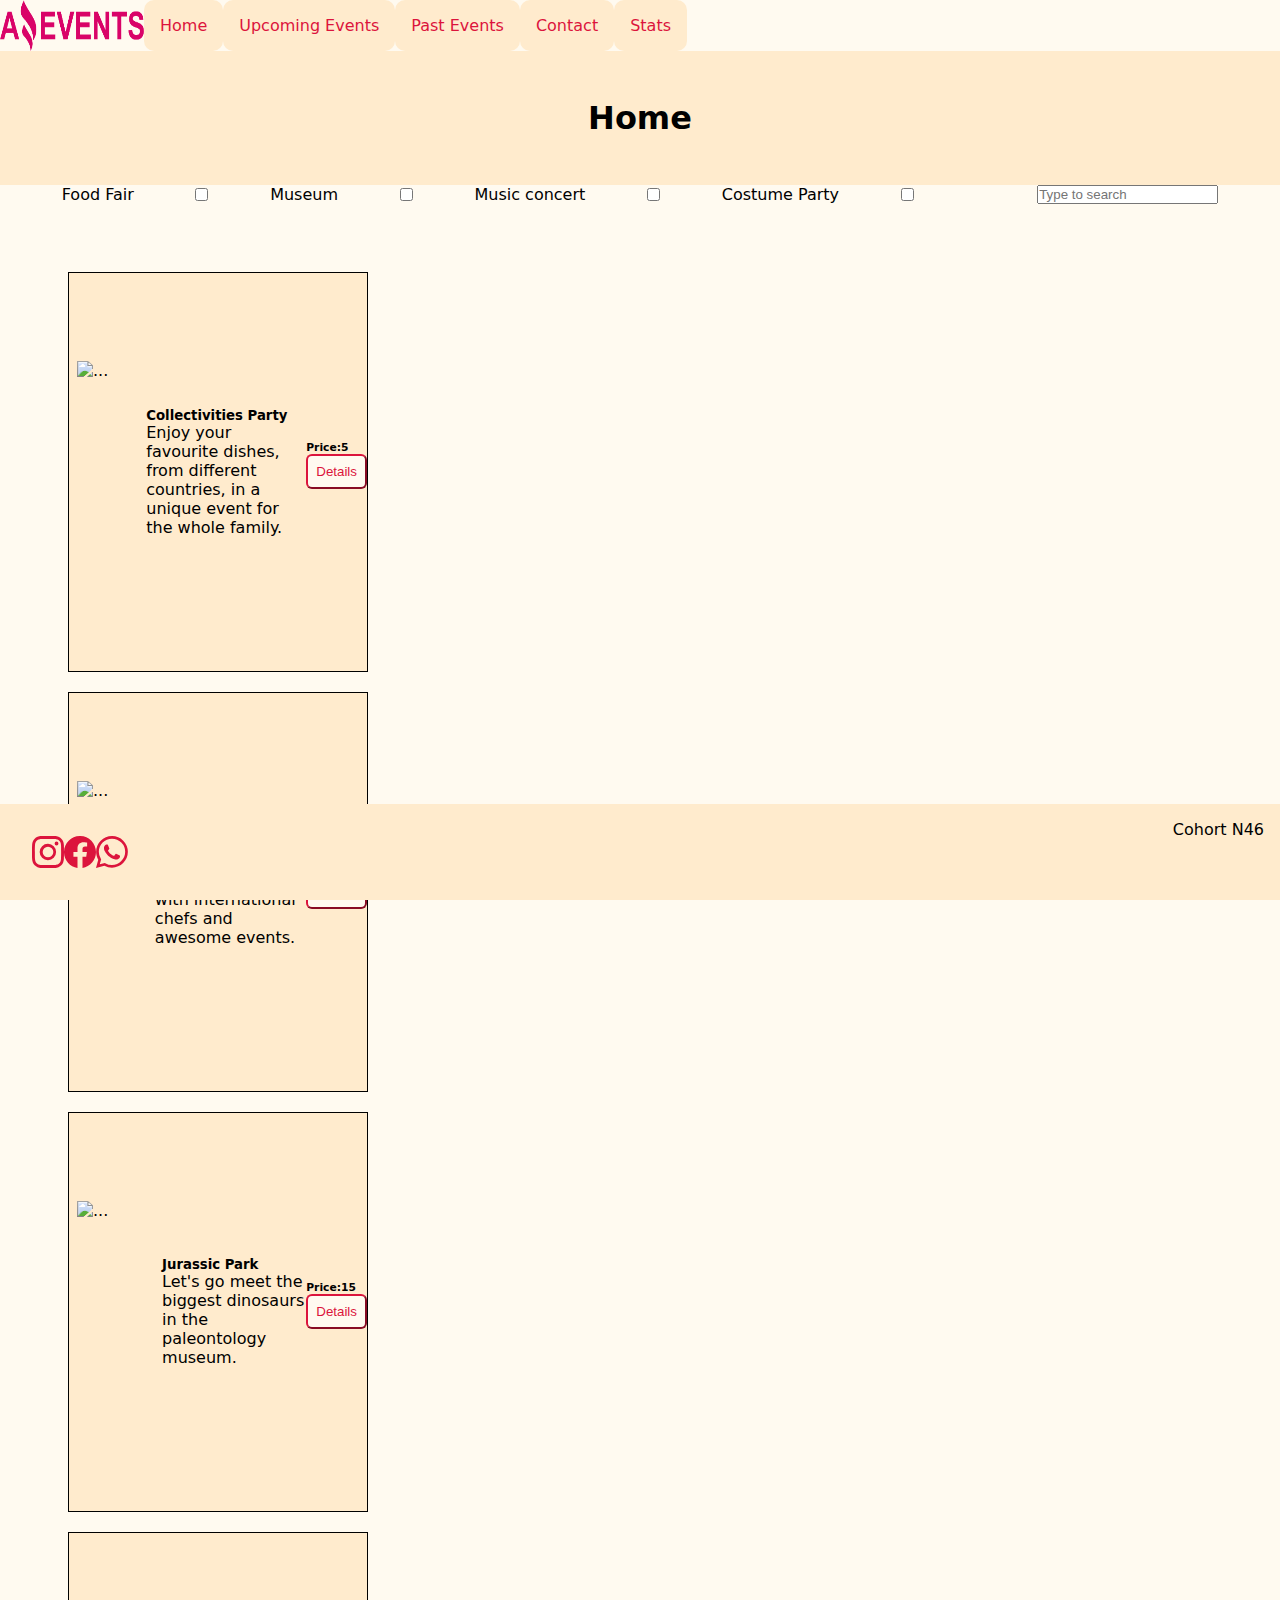
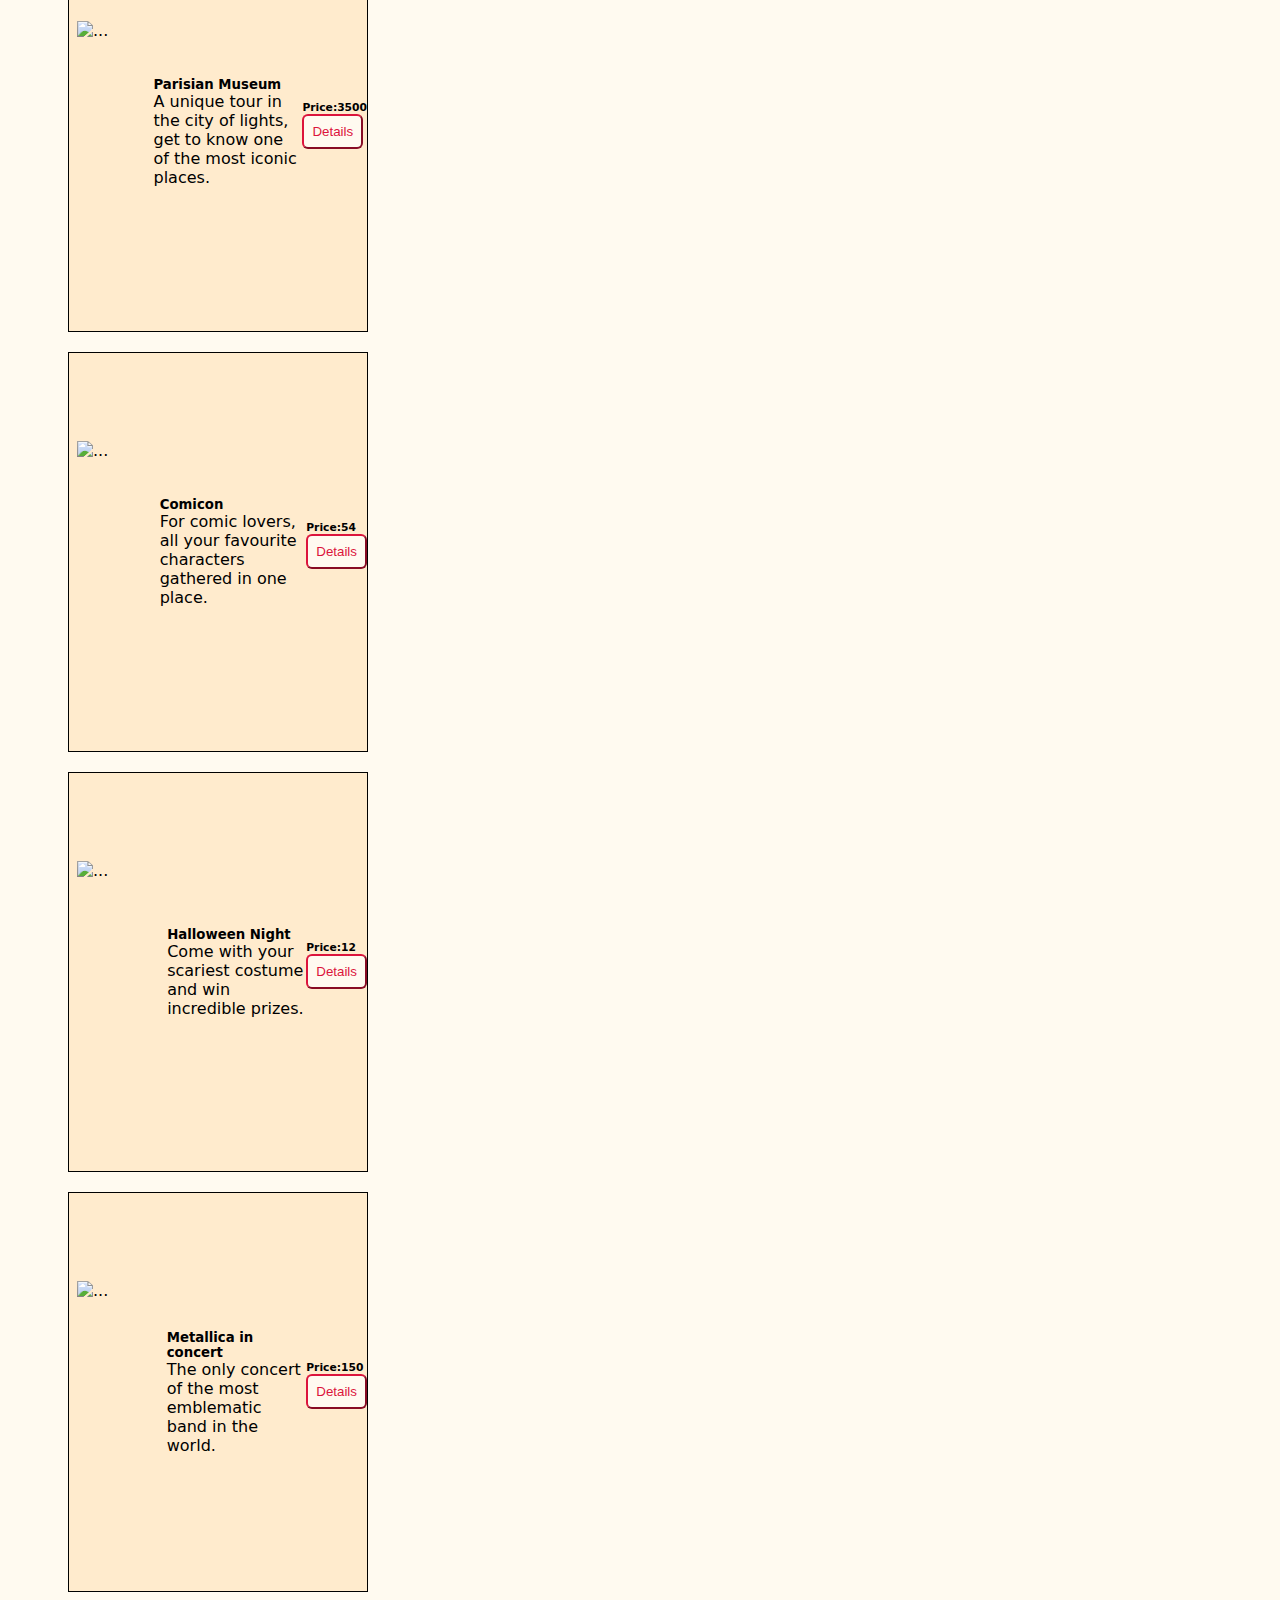
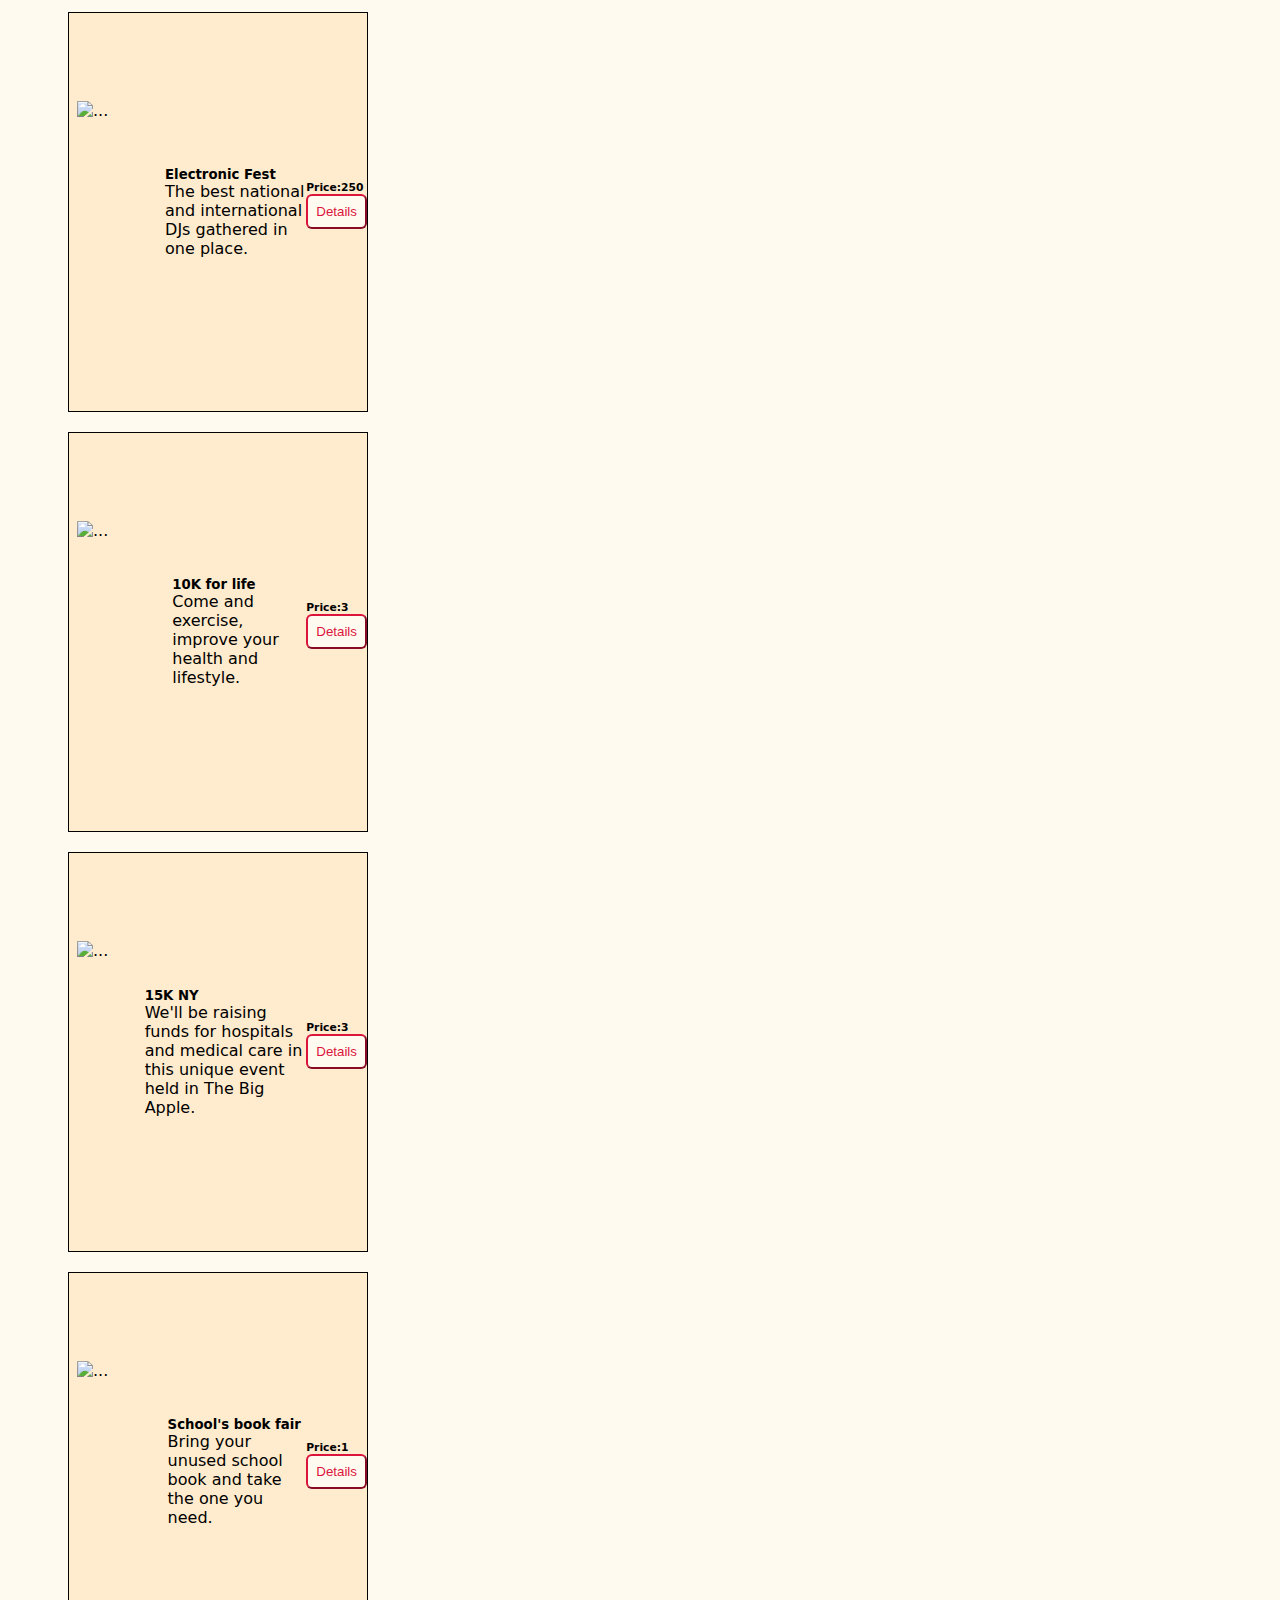
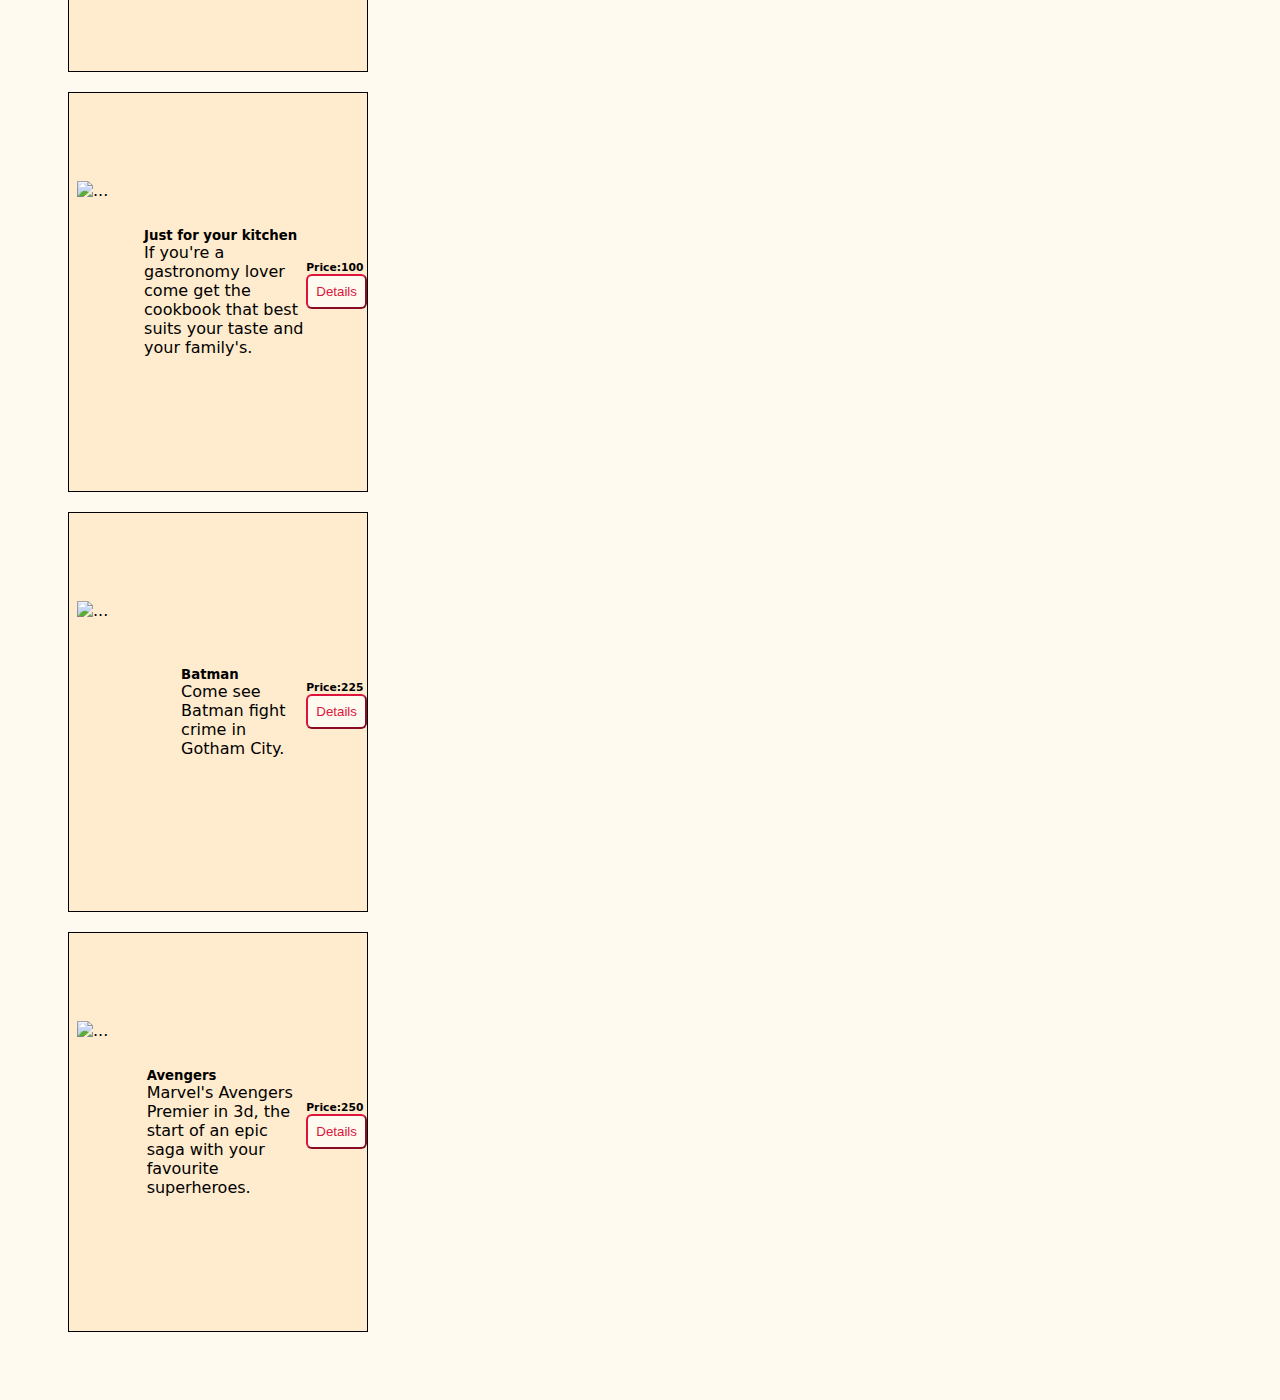
==== index.html @ d0c2dd8e "commit 4/4" ====
<!DOCTYPE html>
<html lang="en">
<head>
    <meta charset="UTF-8">
    <meta http-equiv="X-UA-Compatible" content="IE=edge">
    <meta name="viewport" content="width=device-width, initial-scale=1.0">
    <link rel="shortcut icon" href="./assets/images/Logo Amazing Events.png" type="image/x-icon">
    <link rel="stylesheet" href="./assets/style.css">
    <link href="https://cdn.jsdelivr.net/npm/bootstrap@5.3.0-alpha1/dist/css/bootstrap.min.css" rel="stylesheet" 
    integrity="sha384-GLhlTQ8iRABdZLl6O3oVMWSktQOp6b7In1Zl3/Jr59b6EGGoI1aFkw7cmDA6j6gD" crossorigin="anonymous">
    <title>Home</title>
</head>
<body>
    <header>
       
        <nav>
            <div class="navbar">
                <img src="./assets/images/Logo Amazing Events.png"  class="logo" alt="">
            <a href="#">Home</a>
            <a href="./upcomingevents.html">Upcoming Events</a>
            <a href="./pastevents.html">Past Events</a>
            <a href="./contactus.html">Contact</a>
            <a href="./stats.html">Stats</a>
            </div>
           
        </nav>
    </header>
    
        <h1>Home</h1>
        <div class="menu-check">
          <label for="">Food Fair</label>
          <input type="checkbox" name="" id="">
          <label for="">Museum</label>
          <input type="checkbox" name="" id="">
          <label for="">Music concert</label>
          <input type="checkbox" name="" id="">
          <label for="">Costume Party</label>
          <input type="checkbox" name="" id="">
          <label for="datalist"></label>
          <input class="control" list="dataList" placeholder="Type to search">
          <datalist>
            <option value="Food Fair">
            <option value="Music Festival">
            <option value="Museum">
            <option value="Costume Party">
            <option value="Festival of collectivities">
          </datalist>
          
        </div>
        
        <div class="row row-cols-2 row-cols-sm-5 g-4" style="justify-content: space-evenly;  padding: 3rem; " id="card-group-event">





        </div>
           
          
            
          <footer><div class="icons">
            <svg xmlns="http://www.w3.org/2000/svg" width="32" height="32" fill="crimson" class="bi bi-instagram "  viewBox="0 0 16 16">
                <path d="M8 0C5.829 0 5.556.01 4.703.048 3.85.088 3.269.222 2.76.42a3.917 3.917 0 0 0-1.417.923A3.927 3.927 0 0 0 .42 2.76C.222 3.268.087 3.85.048 4.7.01 5.555 0 5.827 0 8.001c0 2.172.01 2.444.048 3.297.04.852.174 1.433.372 1.942.205.526.478.972.923 1.417.444.445.89.719 1.416.923.51.198 1.09.333 1.942.372C5.555 15.99 5.827 16 8 16s2.444-.01 3.298-.048c.851-.04 1.434-.174 1.943-.372a3.916 3.916 0 0 0 1.416-.923c.445-.445.718-.891.923-1.417.197-.509.332-1.09.372-1.942C15.99 10.445 16 10.173 16 8s-.01-2.445-.048-3.299c-.04-.851-.175-1.433-.372-1.941a3.926 3.926 0 0 0-.923-1.417A3.911 3.911 0 0 0 13.24.42c-.51-.198-1.092-.333-1.943-.372C10.443.01 10.172 0 7.998 0h.003zm-.717 1.442h.718c2.136 0 2.389.007 3.232.046.78.035 1.204.166 1.486.275.373.145.64.319.92.599.28.28.453.546.598.92.11.281.24.705.275 1.485.039.843.047 1.096.047 3.231s-.008 2.389-.047 3.232c-.035.78-.166 1.203-.275 1.485a2.47 2.47 0 0 1-.599.919c-.28.28-.546.453-.92.598-.28.11-.704.24-1.485.276-.843.038-1.096.047-3.232.047s-2.39-.009-3.233-.047c-.78-.036-1.203-.166-1.485-.276a2.478 2.478 0 0 1-.92-.598 2.48 2.48 0 0 1-.6-.92c-.109-.281-.24-.705-.275-1.485-.038-.843-.046-1.096-.046-3.233 0-2.136.008-2.388.046-3.231.036-.78.166-1.204.276-1.486.145-.373.319-.64.599-.92.28-.28.546-.453.92-.598.282-.11.705-.24 1.485-.276.738-.034 1.024-.044 2.515-.045v.002zm4.988 1.328a.96.96 0 1 0 0 1.92.96.96 0 0 0 0-1.92zm-4.27 1.122a4.109 4.109 0 1 0 0 8.217 4.109 4.109 0 0 0 0-8.217zm0 1.441a2.667 2.667 0 1 1 0 5.334 2.667 2.667 0 0 1 0-5.334z"/>
              </svg><svg xmlns="http://www.w3.org/2000/svg" width="32" height="32" fill="crimson" class="bi bi-facebook" viewBox="0 0 16 16">
                <path d="M16 8.049c0-4.446-3.582-8.05-8-8.05C3.58 0-.002 3.603-.002 8.05c0 4.017 2.926 7.347 6.75 7.951v-5.625h-2.03V8.05H6.75V6.275c0-2.017 1.195-3.131 3.022-3.131.876 0 1.791.157 1.791.157v1.98h-1.009c-.993 0-1.303.621-1.303 1.258v1.51h2.218l-.354 2.326H9.25V16c3.824-.604 6.75-3.934 6.75-7.951z"/>
              </svg>
              <svg xmlns="http://www.w3.org/2000/svg" width="32" height="32" fill="crimson" class="bi bi-whatsapp" viewBox="0 0 16 16">
                <path d="M13.601 2.326A7.854 7.854 0 0 0 7.994 0C3.627 0 .068 3.558.064 7.926c0 1.399.366 2.76 1.057 3.965L0 16l4.204-1.102a7.933 7.933 0 0 0 3.79.965h.004c4.368 0 7.926-3.558 7.93-7.93A7.898 7.898 0 0 0 13.6 2.326zM7.994 14.521a6.573 6.573 0 0 1-3.356-.92l-.24-.144-2.494.654.666-2.433-.156-.251a6.56 6.56 0 0 1-1.007-3.505c0-3.626 2.957-6.584 6.591-6.584a6.56 6.56 0 0 1 4.66 1.931 6.557 6.557 0 0 1 1.928 4.66c-.004 3.639-2.961 6.592-6.592 6.592zm3.615-4.934c-.197-.099-1.17-.578-1.353-.646-.182-.065-.315-.099-.445.099-.133.197-.513.646-.627.775-.114.133-.232.148-.43.05-.197-.1-.836-.308-1.592-.985-.59-.525-.985-1.175-1.103-1.372-.114-.198-.011-.304.088-.403.087-.088.197-.232.296-.346.1-.114.133-.198.198-.33.065-.134.034-.248-.015-.347-.05-.099-.445-1.076-.612-1.47-.16-.389-.323-.335-.445-.34-.114-.007-.247-.007-.38-.007a.729.729 0 0 0-.529.247c-.182.198-.691.677-.691 1.654 0 .977.71 1.916.81 2.049.098.133 1.394 2.132 3.383 2.992.47.205.84.326 1.129.418.475.152.904.129 1.246.08.38-.058 1.171-.48 1.338-.943.164-.464.164-.86.114-.943-.049-.084-.182-.133-.38-.232z"/>
              </svg>
          </div> Cohort N46</footer>
    
          <script src="./data.js"></script>
    <script src="./index.js"></script>
   
    <script src="https://cdn.jsdelivr.net/npm/bootstrap@5.3.0-alpha1/dist/js/bootstrap.bundle.min.js"
     integrity="sha384-w76AqPfDkMBDXo30jS1Sgez6pr3x5MlQ1ZAGC+nuZB+EYdgRZgiwxhTBTkF7CXvN" crossorigin="anonymous"></script>
</body>
</html>
---- assets/style.css ----
*{
    padding: 0;
margin: 0;
box-sizing: border-box;}
body{
    background-color: floralwhite!important;
    font-family: system-ui, -apple-system, BlinkMacSystemFont, 'Segoe UI', Roboto, Oxygen, Ubuntu, Cantarell, 'Open Sans', 'Helvetica Neue', sans-serif;
}
.navbar{
    display: flex;
    
    background-color: floralwhite;
}
.logo{
    width: 9rem;
}
.navbar > a{
    text-decoration: none;
    color: crimson;
    padding: 1rem;
    text-align: center;
    border: none;
    border-radius: 10px;
    background-color: blanchedalmond;
}
h1{
    display: flex;
    justify-content: center;
    align-items: center;
    padding: 3rem;
    background-color: blanchedalmond;
}
.card {
    display: flex;
    background-color: blanchedalmond!important;
    align-items: center;
    justify-content: center;
    width: 300px;
    height: 400px;
    margin: 20px;
    border: 1px solid black!important;
  }
  
  .card img {
    width: 100%;
    height: 60%;
    padding: 0.5rem;
    object-fit: cover;
  }
  
  


    
    
    

button{
    background-color: floralwhite;
    color: crimson;
    padding: 0.5rem;
    border-radius: 6px!important;
    margin-bottom: 14px!important;
    border-color: crimson;
    
}

button > a{
    text-decoration: none;
    color: crimson;
}
footer{
    display: flex;
    position: fixed;
    left: 0;
    bottom: 0;
    width: 100%;
    justify-content: space-between;
    padding: 1rem;
    background-color: blanchedalmond;
}
.icons{
    display: flex;
    justify-content: space-between;
    padding: 1rem;
    
}
form{
    display: flex;
    justify-content: center;
    align-items: center;
    flex-direction: column;

}
#submit{
    color: crimson;
    padding: 1rem;
    display: flex;
    justify-content: flex-end;
}
.menu-check{
    display: flex;
    justify-content: space-evenly;
    
    
}
.custom-card{
    display: flex;
    justify-content: center;
    align-items: center;
}
table{
   padding: 7rem!important;
 
    
    width: 100%!important;
}
table, th, tr,td{
    border: 1px solid black!important;
}
th{
    background-color: blanchedalmond!important;
}

  
  
/*MEDIA QUERIES*/
@media  screen and (min-width:320px)and (max-width:767px){
    .navbar{
        flex-direction: column;
        
    }
    .navbar > a{
        background: none;
    }
    .card{
        flex-direction: column;
        width: 100%!important;
    }
    .menu-check{
        flex-direction: column;
        width: 90%;
        padding: 1rem;
        align-items: center;
    }
}
@media screen and (min-width: 768px)and (max-width: 1024px){
    .card{
        width: 35%!important;
    }
}
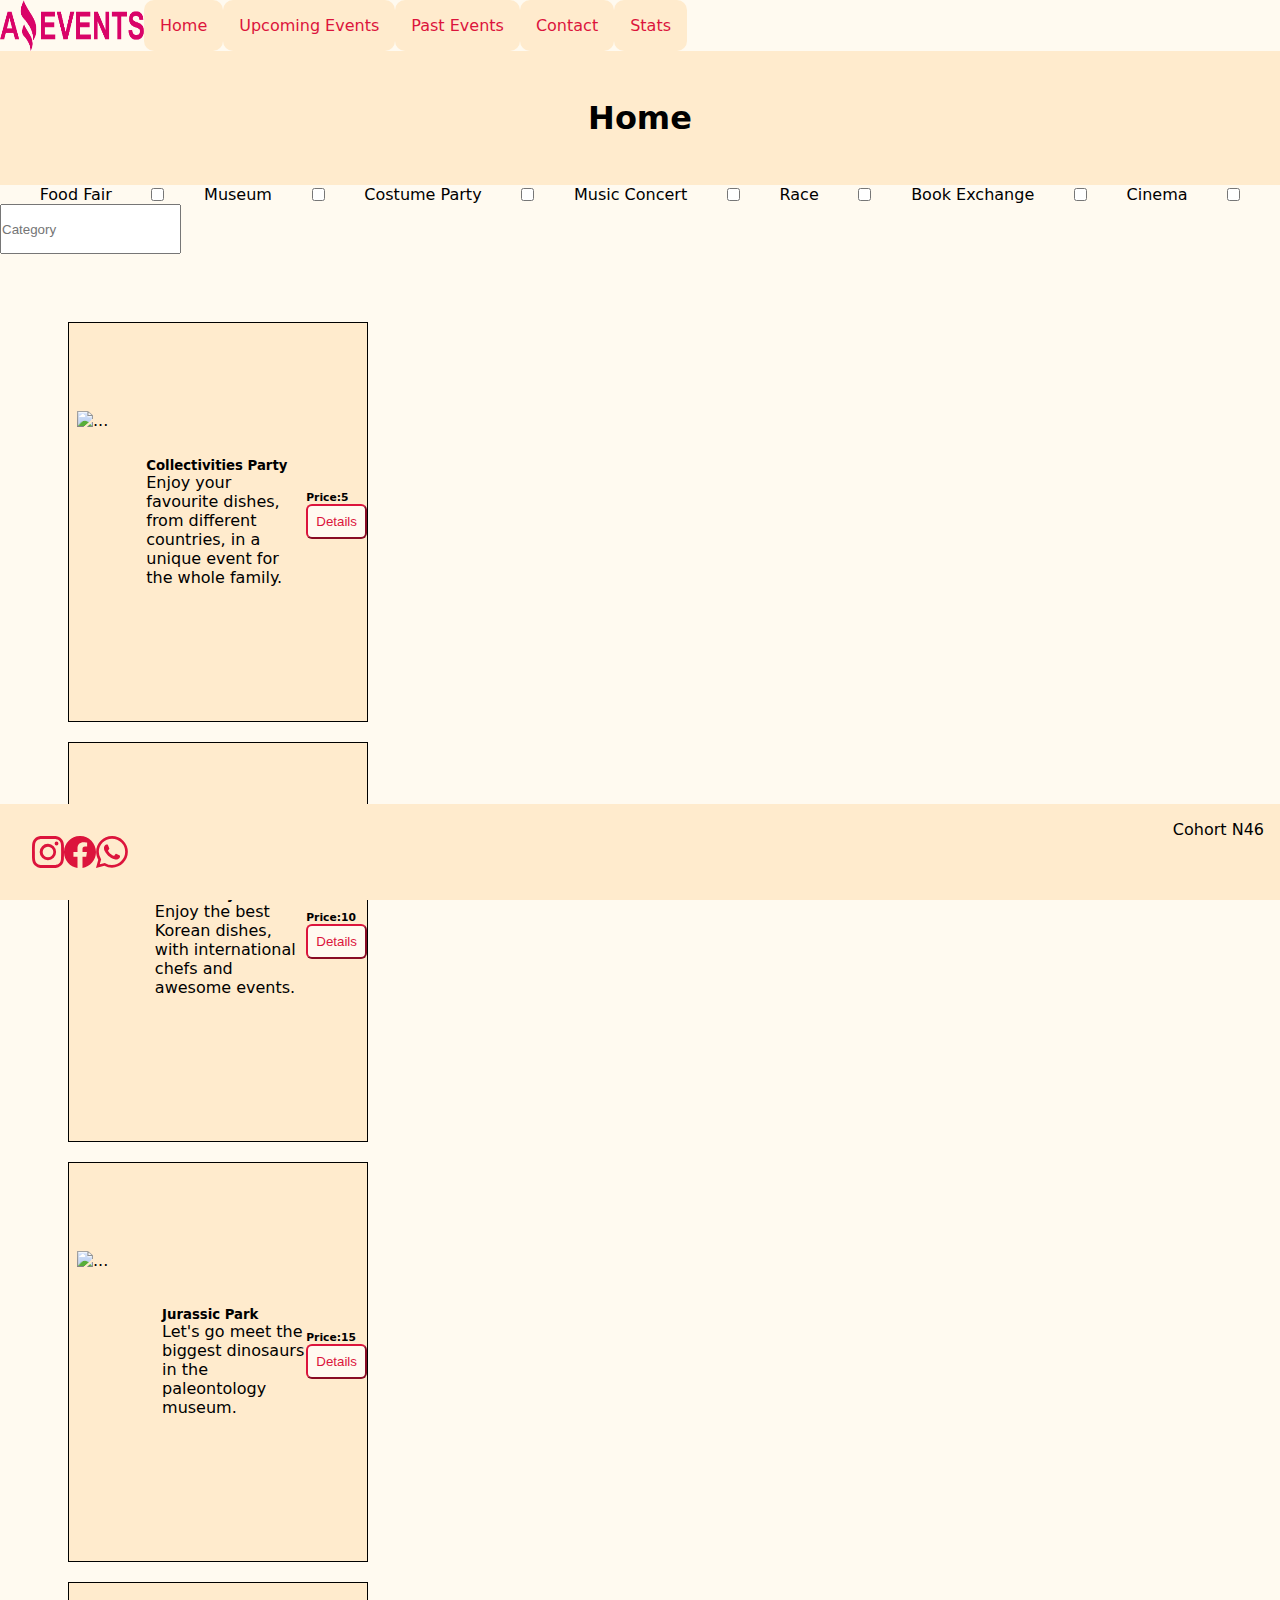
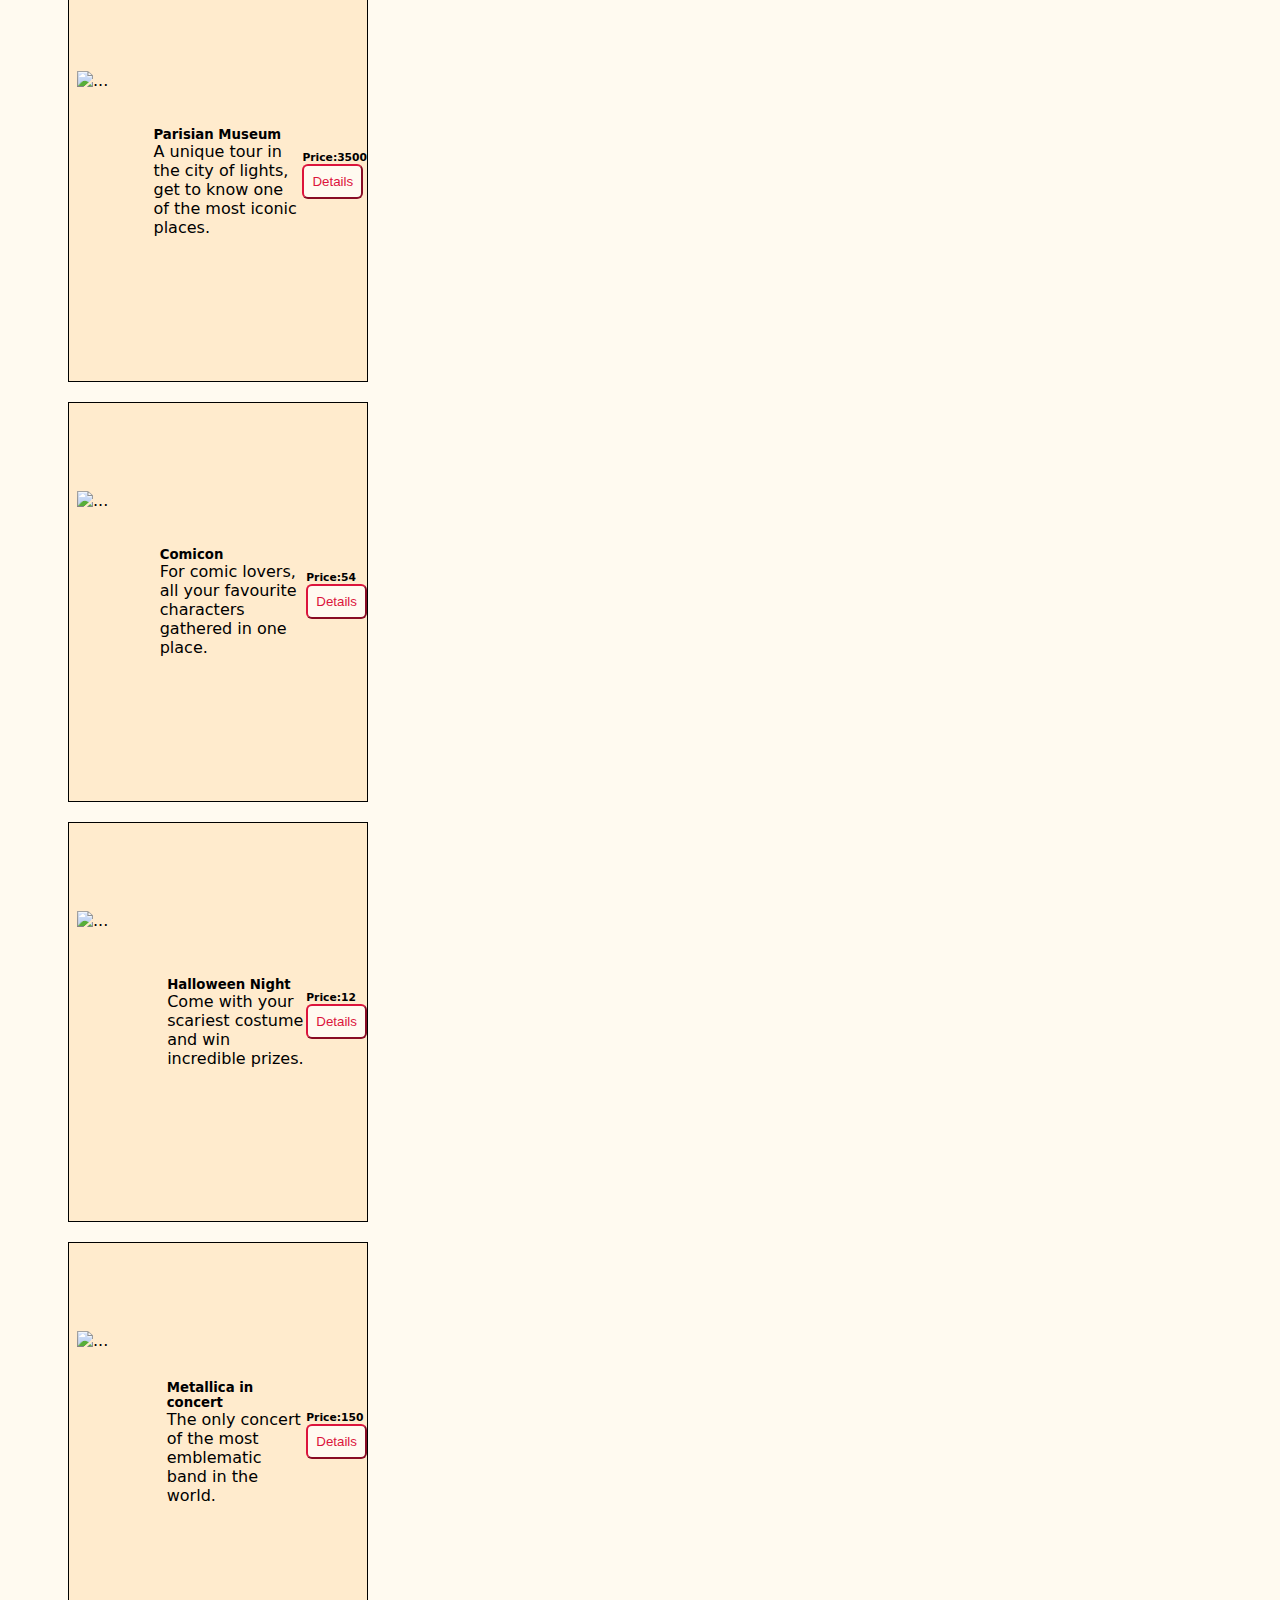
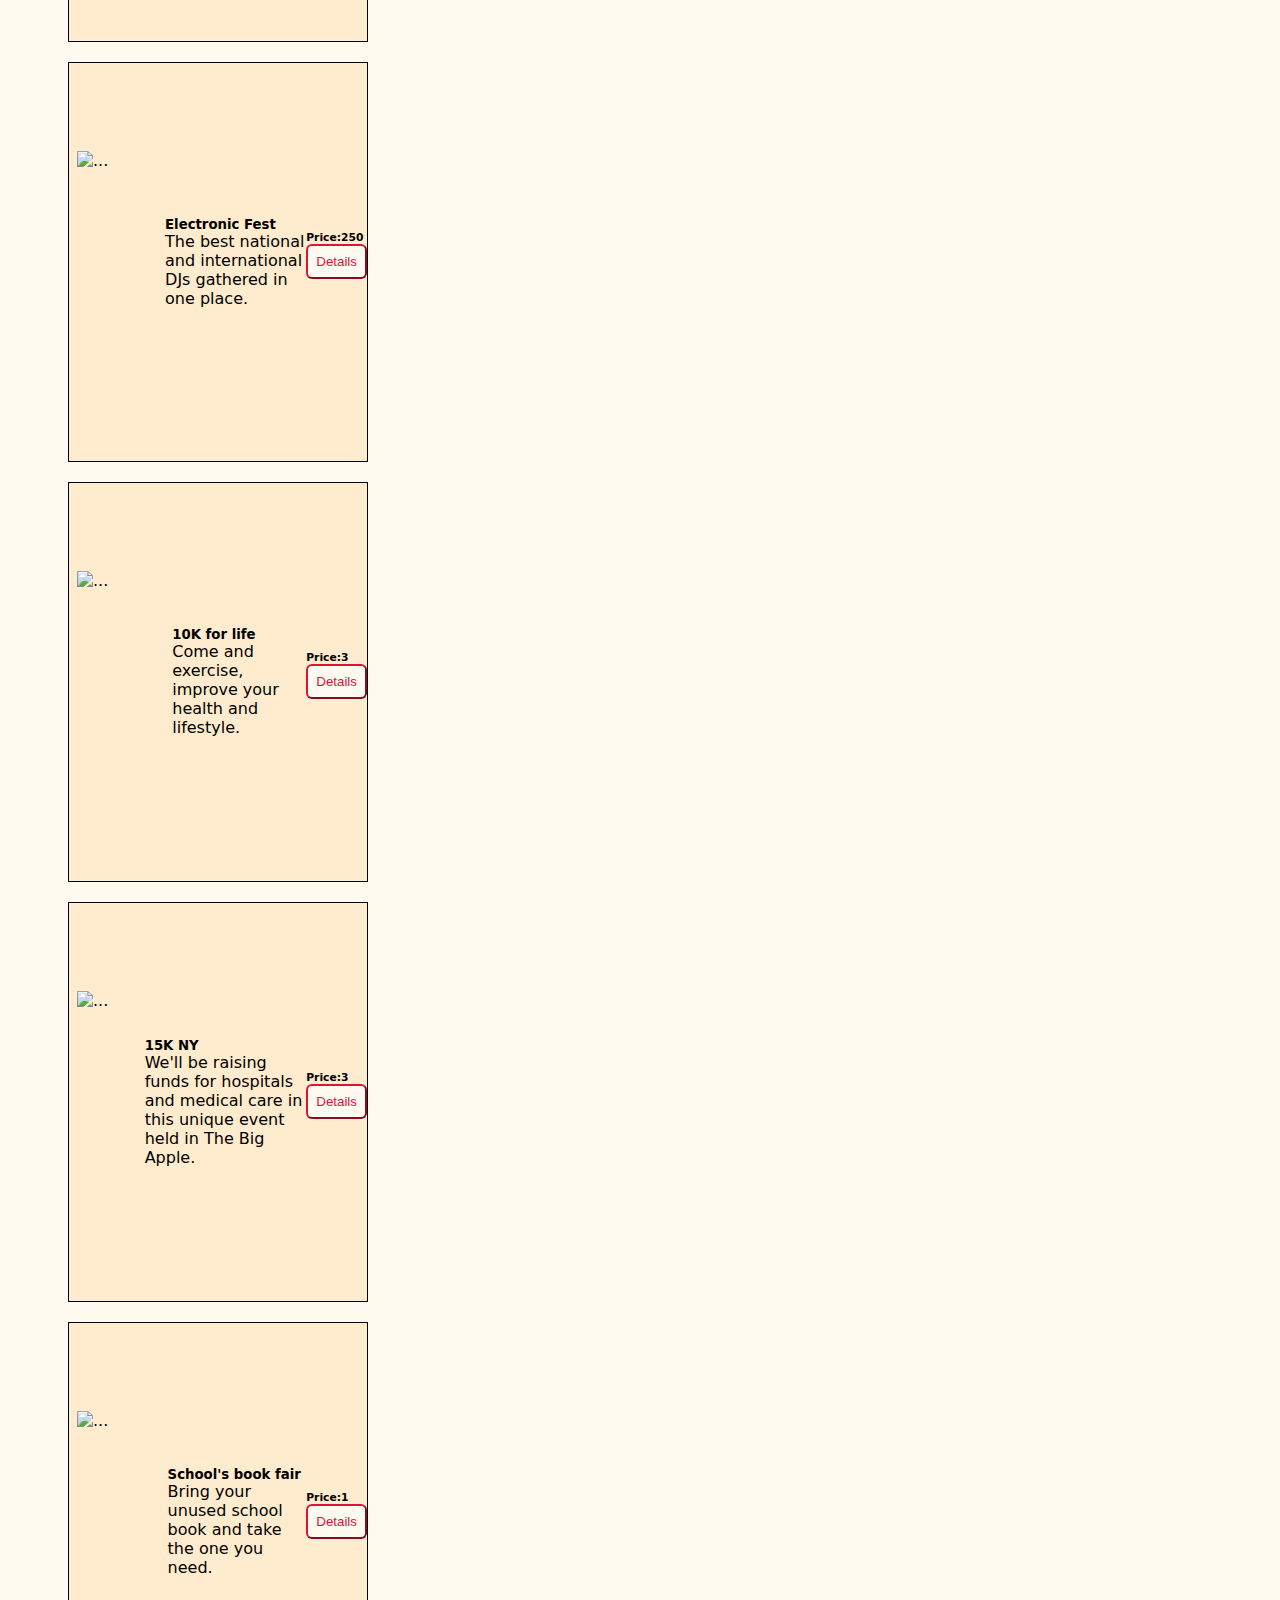
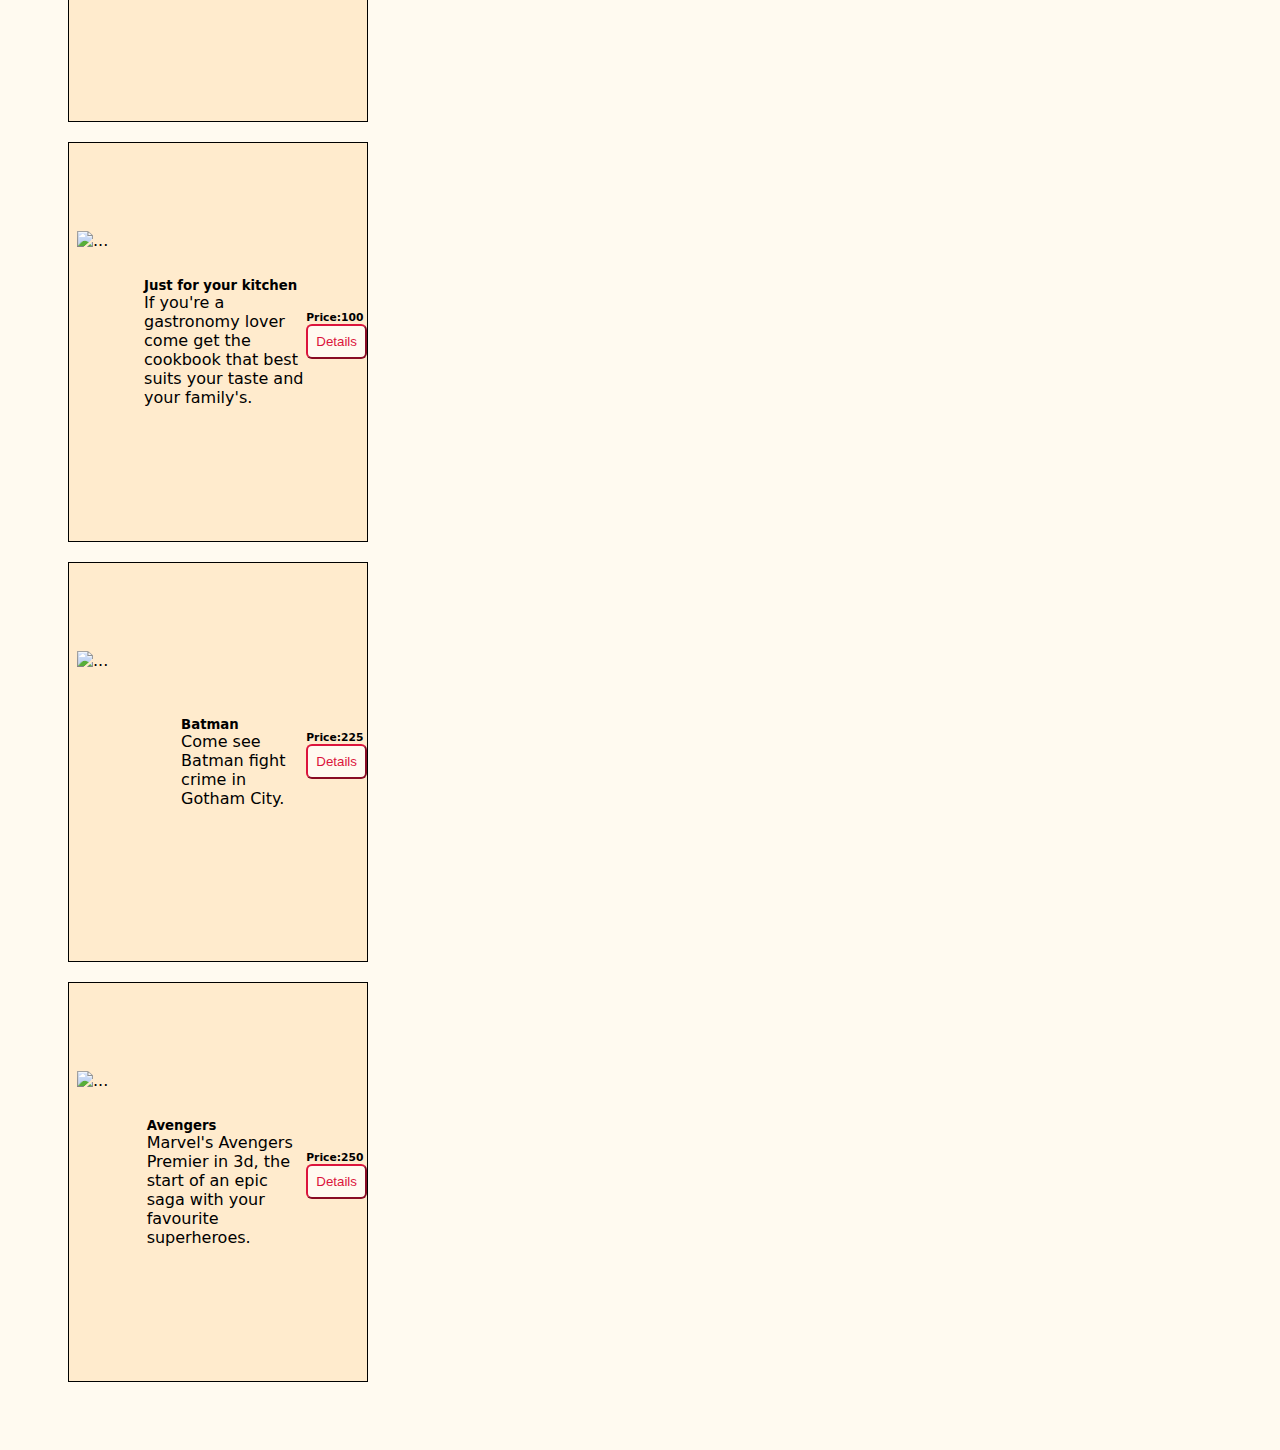
==== commit d8a22f21: "commit 7/4" ====
--- a/index.html
+++ b/index.html
@@ -28,25 +28,13 @@
     </header>
     
         <h1>Home</h1>
-        <div class="menu-check">
-          <label for="">Food Fair</label>
-          <input type="checkbox" name="" id="">
-          <label for="">Museum</label>
-          <input type="checkbox" name="" id="">
-          <label for="">Music concert</label>
-          <input type="checkbox" name="" id="">
-          <label for="">Costume Party</label>
-          <input type="checkbox" name="" id="">
-          <label for="datalist"></label>
-          <input class="control" list="dataList" placeholder="Type to search">
-          <datalist>
-            <option value="Food Fair">
-            <option value="Music Festival">
-            <option value="Museum">
-            <option value="Costume Party">
-            <option value="Festival of collectivities">
-          </datalist>
+        <div class="menu-check" id="menu">
+         
           
+        </div>
+        <div class="col-9 col-xl-3">
+          <input type="text"class="form-control border-dark"style="height:50px;" id="search-js" 
+          aria-describedby="helpId" placeholder="Category">
         </div>
         
         <div class="row row-cols-2 row-cols-sm-5 g-4" style="justify-content: space-evenly;  padding: 3rem; " id="card-group-event">
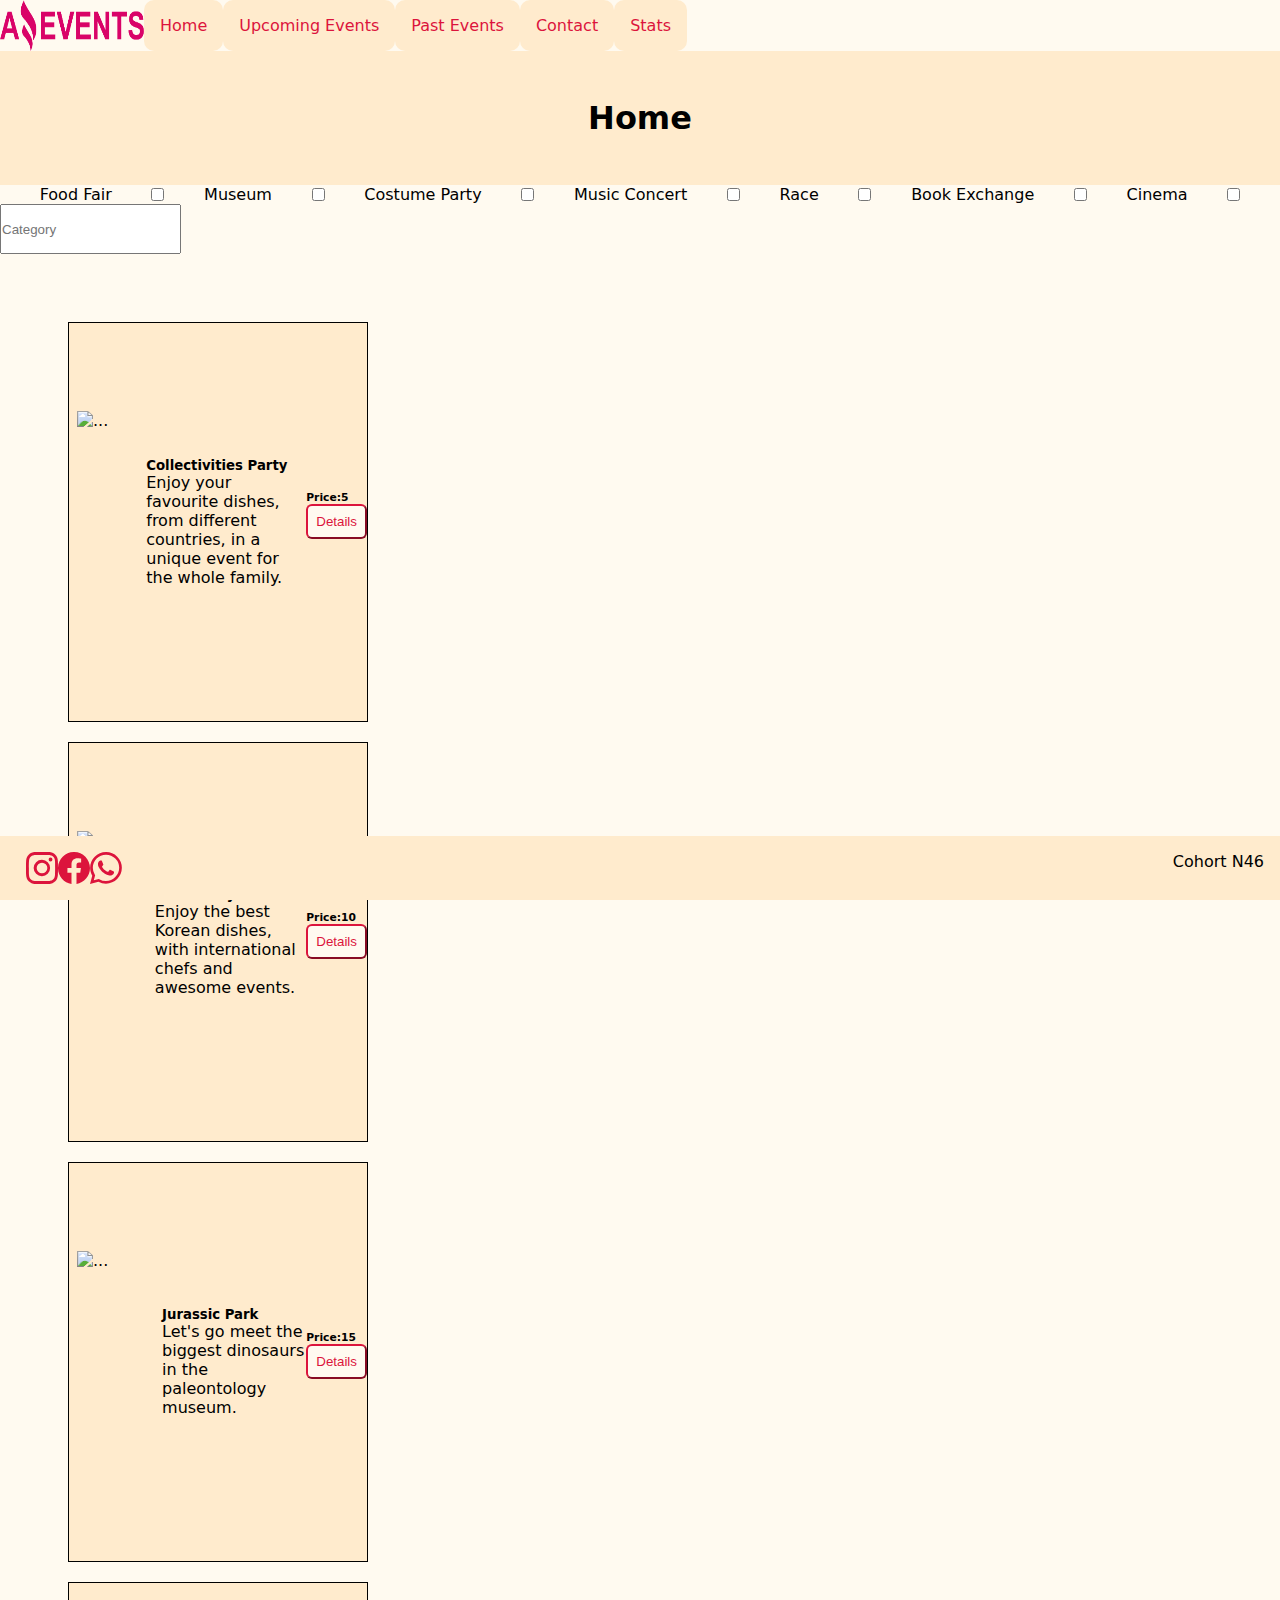
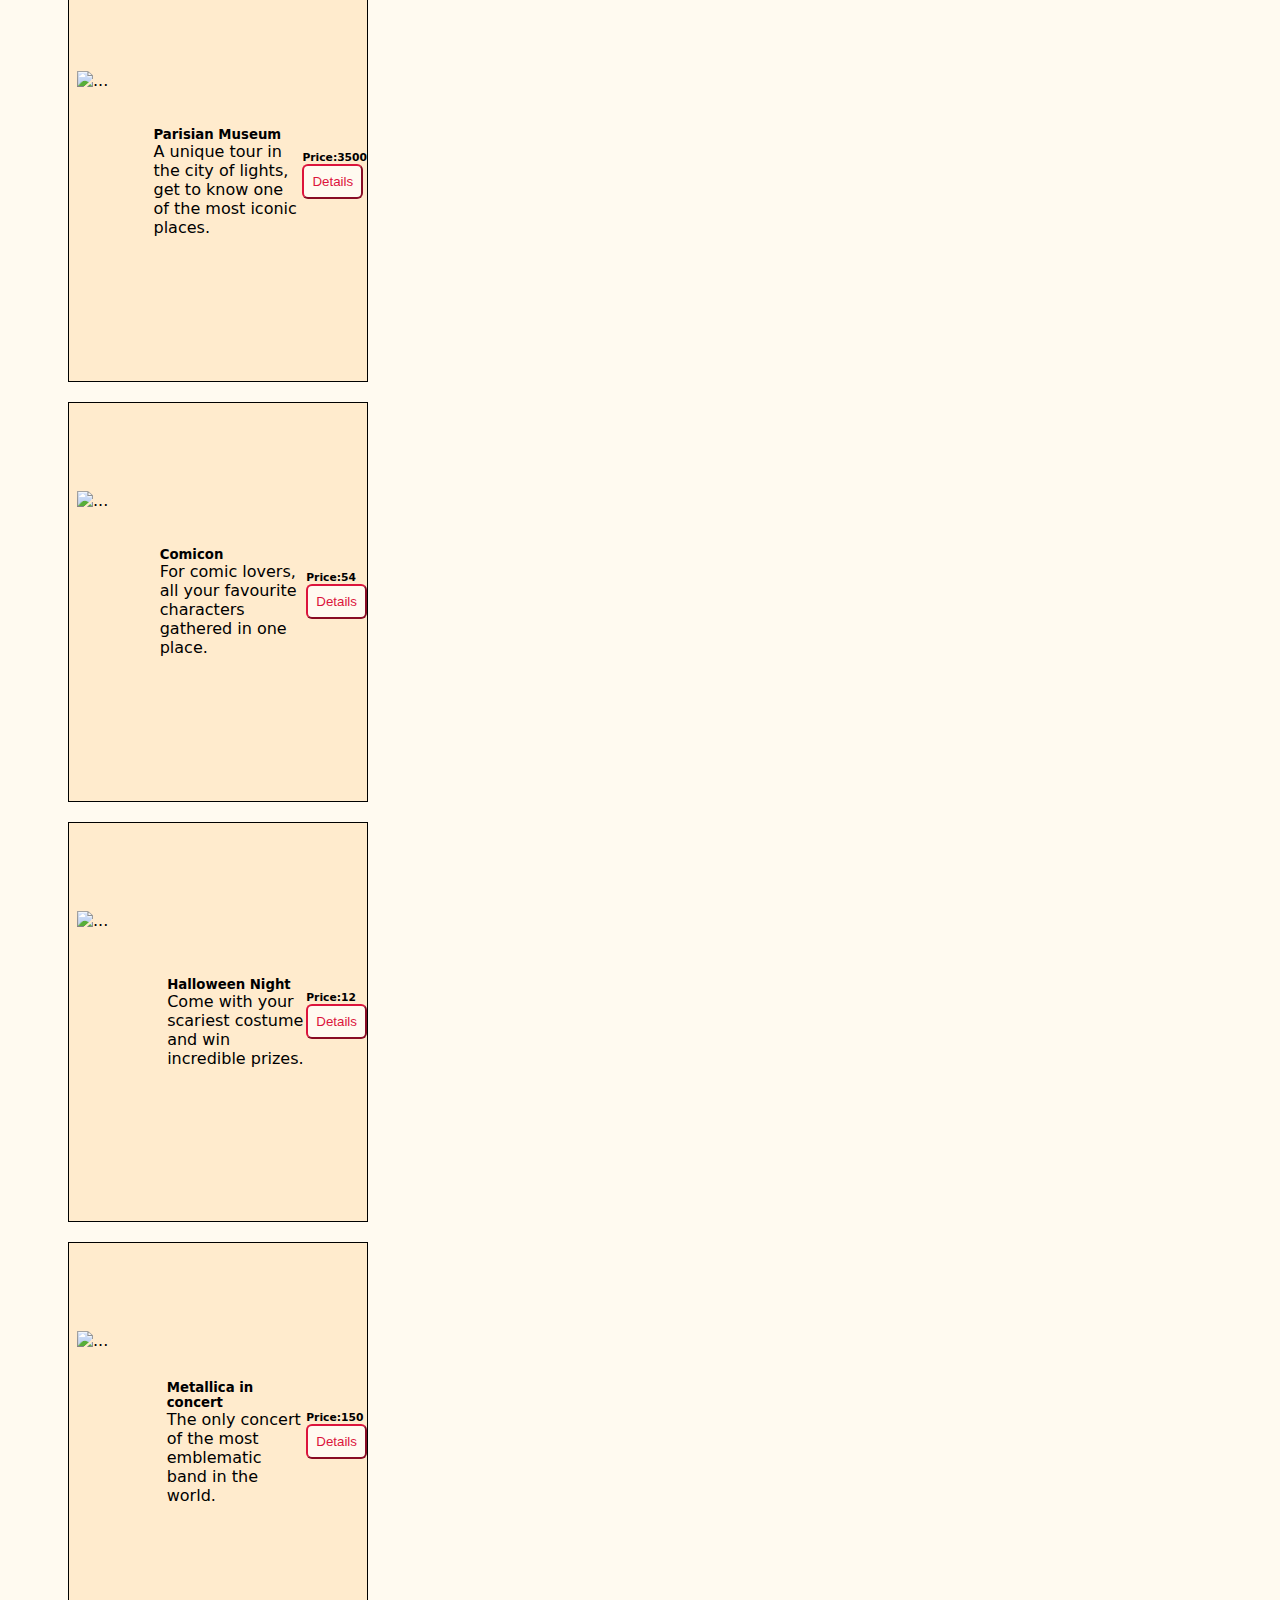
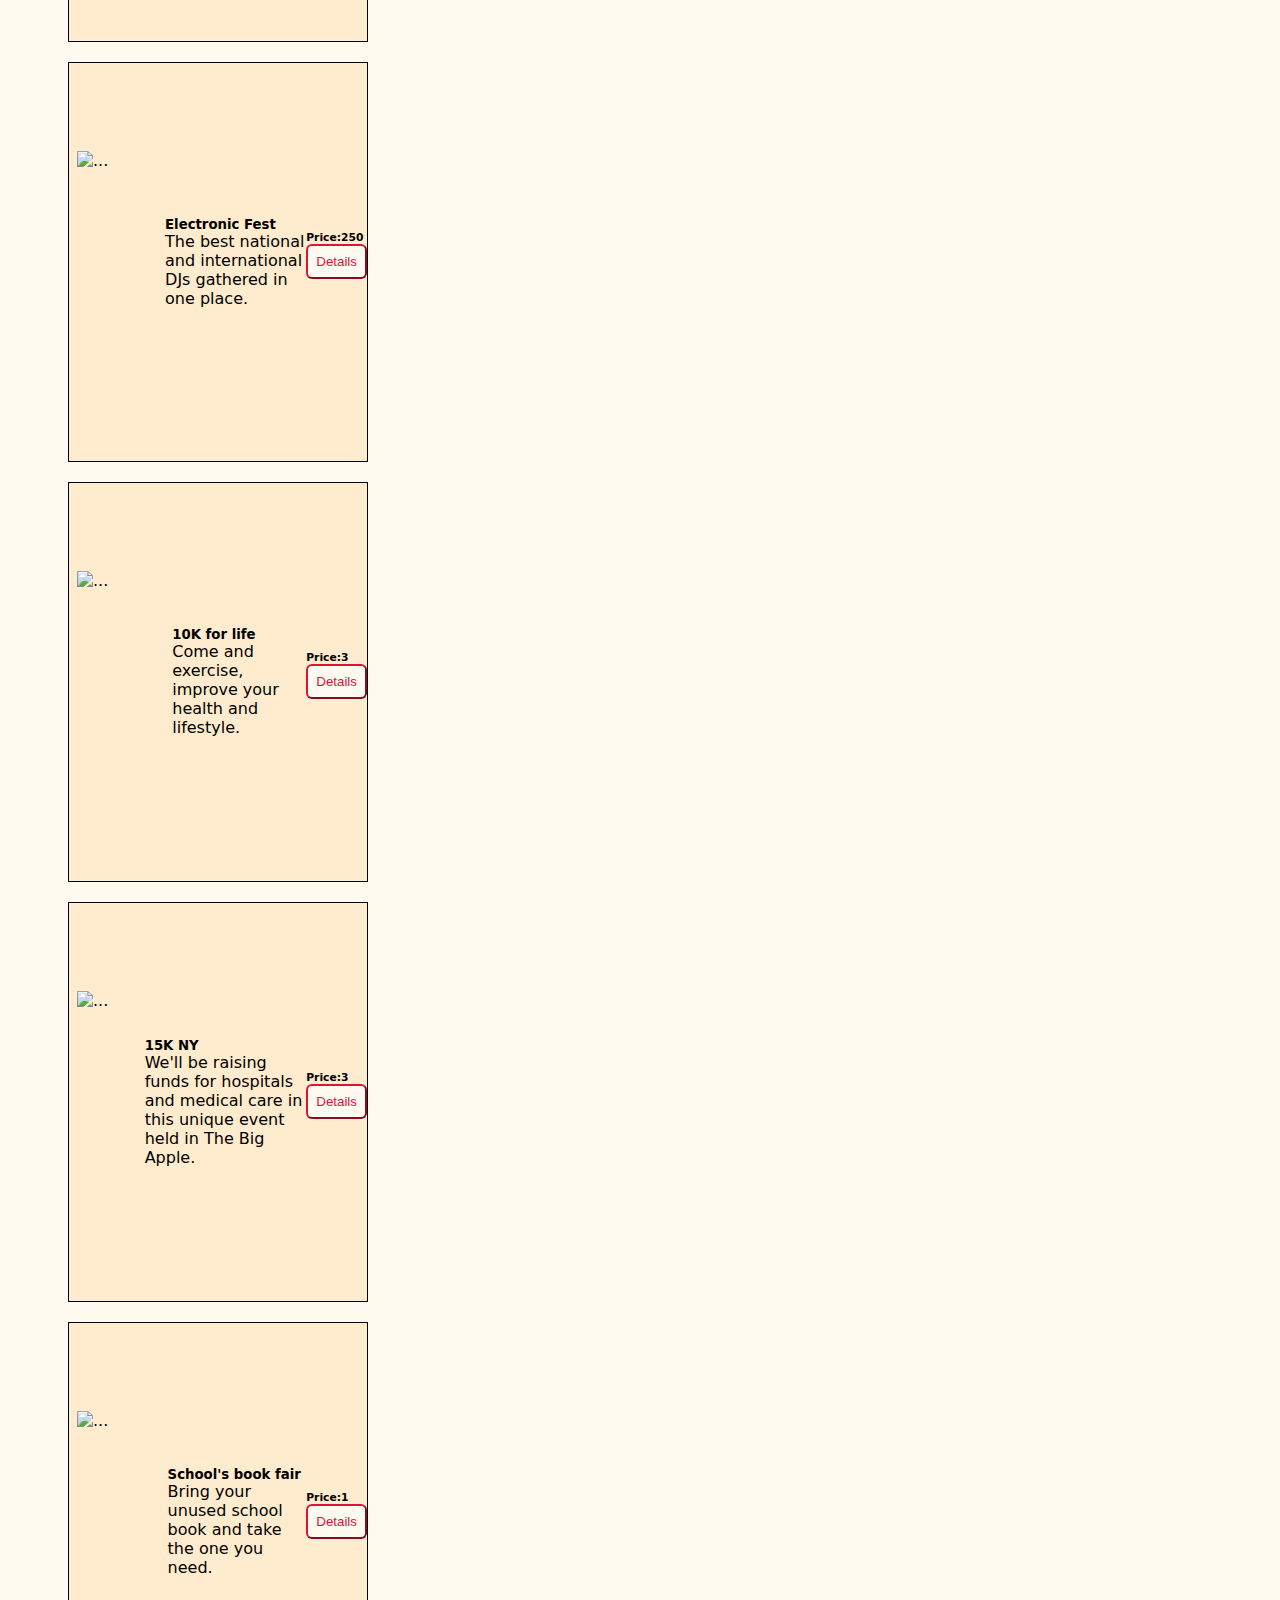
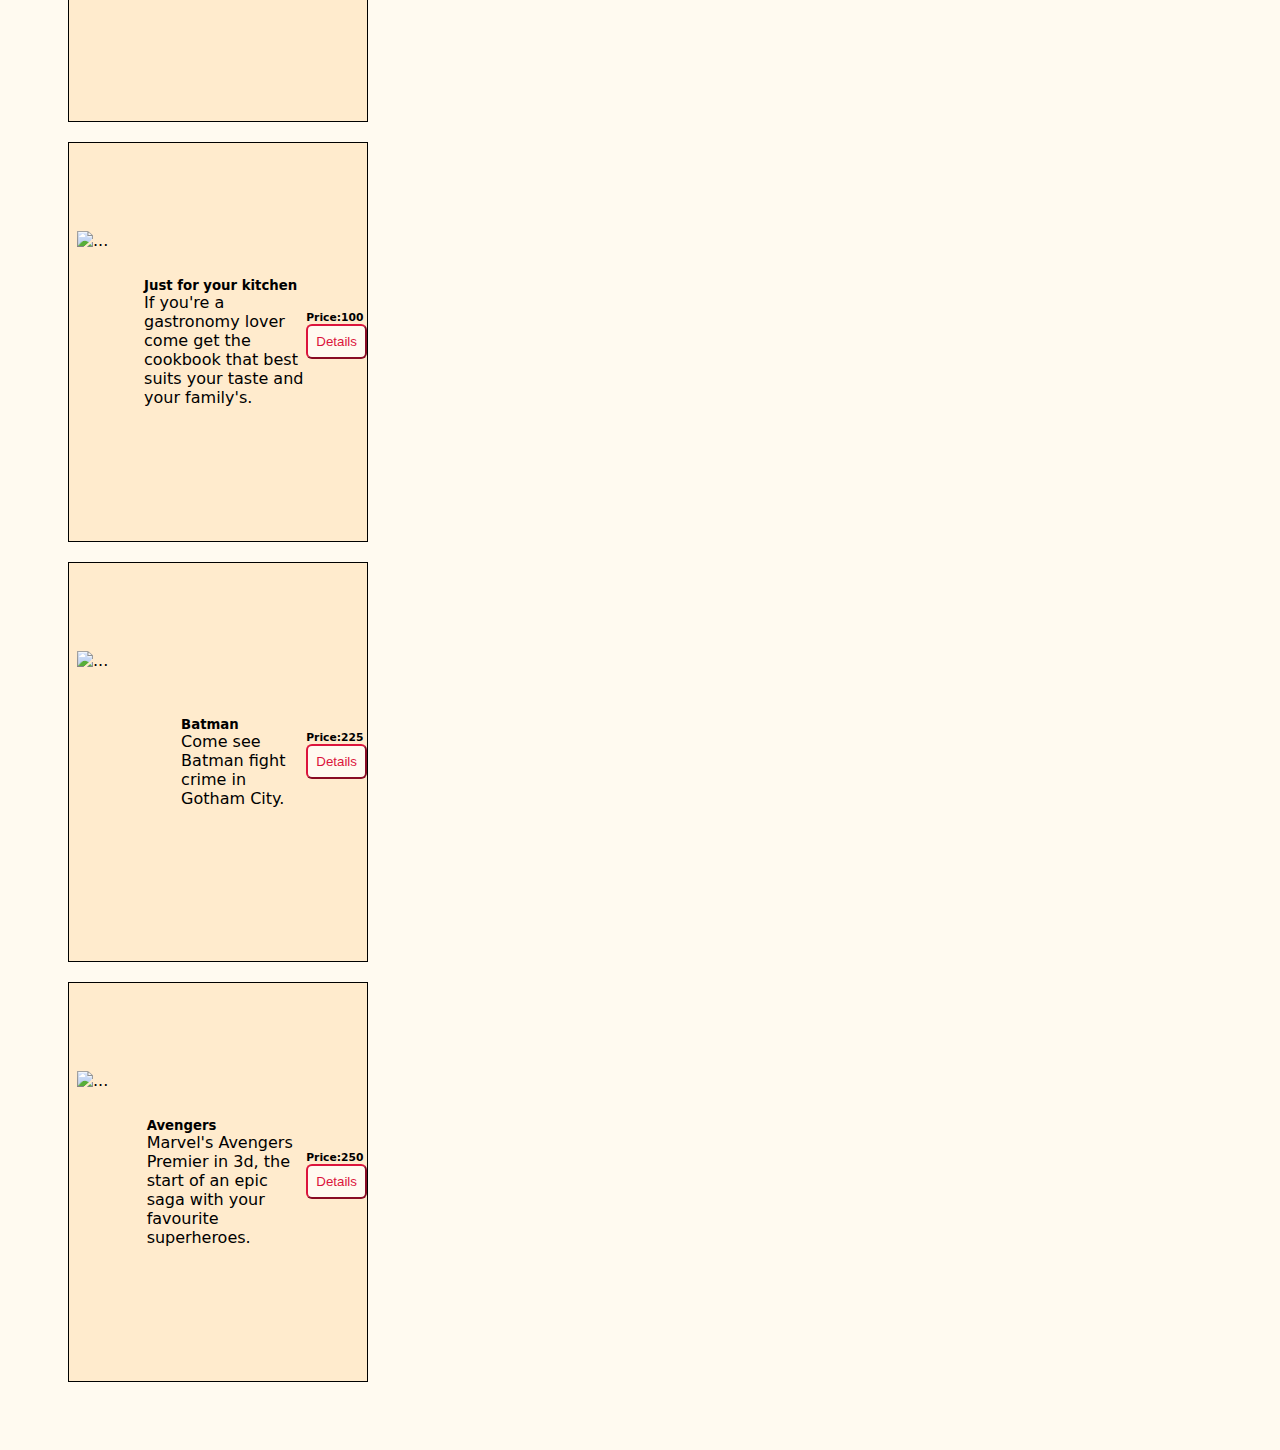
==== commit da3002d3: "commit task 3" ====
--- a/index.html
+++ b/index.html
@@ -28,10 +28,11 @@
     </header>
     
         <h1>Home</h1>
-        <div class="menu-check" id="menu">
+        <div class="menu-check" id="menu-checkbox">
          
           
         </div>
+
         <div class="col-9 col-xl-3">
           <input type="text"class="form-control border-dark"style="height:50px;" id="search-js" 
           aria-describedby="helpId" placeholder="Category">
--- a/assets/style.css
+++ b/assets/style.css
@@ -80,9 +80,10 @@
     background-color: blanchedalmond;
 }
 .icons{
-    display: flex;
-    justify-content: space-between;
-    padding: 1rem;
+    margin-left: 10px;
+    display: flex!important;
+    justify-content: space-between!important;
+    
     
 }
 form{
@@ -104,11 +105,12 @@
     
     
 }
-.custom-card{
-    display: flex;
-    justify-content: center;
-    align-items: center;
+#detail-cards{
+    display: flex!important;
+    justify-content: center!important;
+    align-items: center!important;
 }
+
 table{
    padding: 7rem!important;
  
@@ -143,6 +145,21 @@
         padding: 1rem;
         align-items: center;
     }
+    #detail-cards{
+        width: 92%!important;
+        height: 700px!important;
+    }
+    .card-text{
+        font-size: medium!important;
+    }
+    #detail-cards > img{
+        padding: 2rem!important;
+        width: 15%!important;
+        height: 50px!important;
+    }
+    .detail-title{
+        font-size: medium!important;
+    }
 }
 @media screen and (min-width: 768px)and (max-width: 1024px){
     .card{
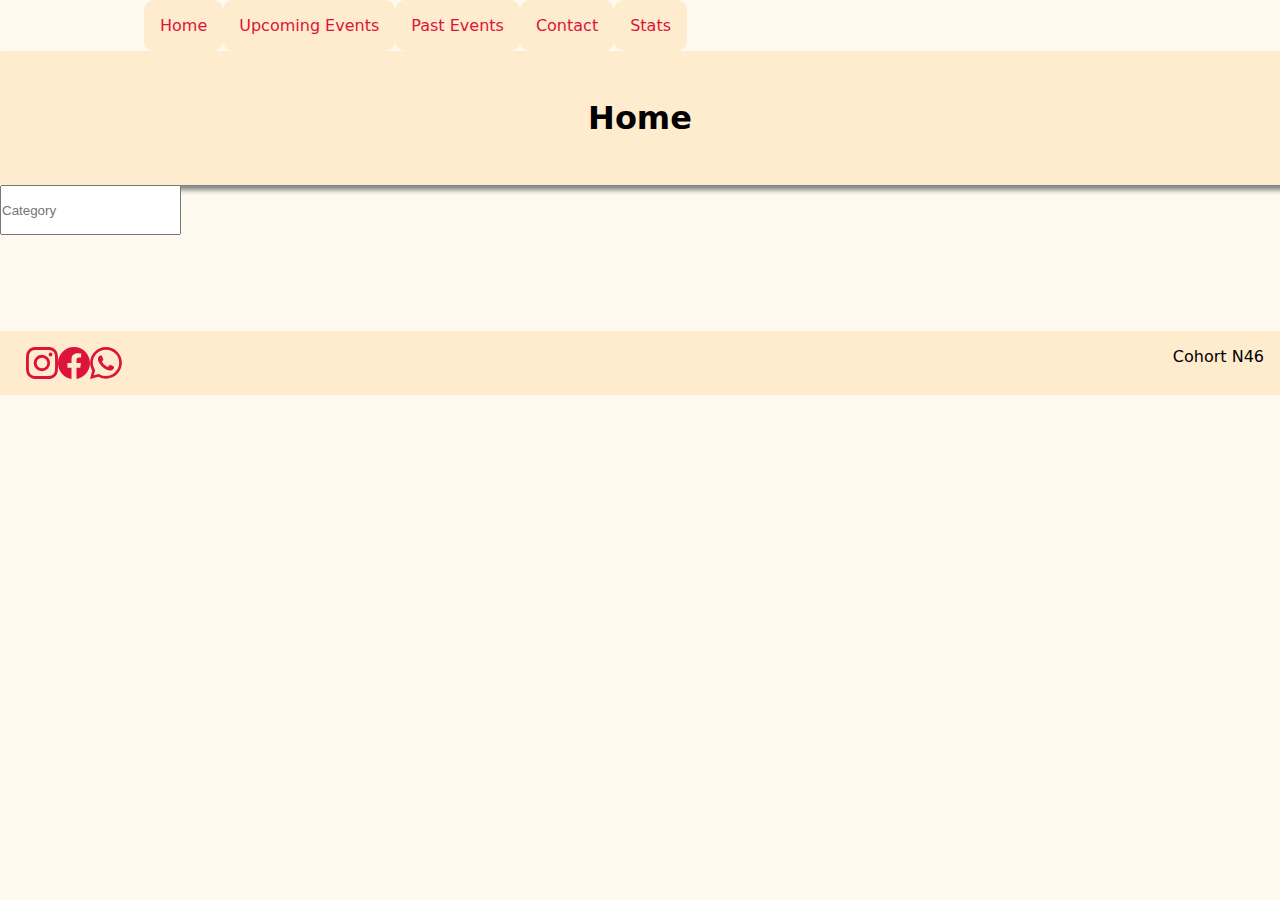
==== commit b1b34470: "commit pre task 4" ====
--- a/index.html
+++ b/index.html
@@ -59,7 +59,7 @@
               </svg>
           </div> Cohort N46</footer>
     
-          <script src="./data.js"></script>
+         
     <script src="./index.js"></script>
    
     <script src="https://cdn.jsdelivr.net/npm/bootstrap@5.3.0-alpha1/dist/js/bootstrap.bundle.min.js"
--- a/assets/style.css
+++ b/assets/style.css
@@ -8,11 +8,17 @@
 }
 .navbar{
     display: flex;
-    
+    box-shadow: 5px 5px 5px black;
     background-color: floralwhite;
 }
 .logo{
     width: 9rem;
+}
+.navbar > a:hover{
+    transition: all 3s;
+    border: 1px solid crimson;
+    color: white;
+    background-color: black;
 }
 .navbar > a{
     text-decoration: none;
@@ -29,6 +35,7 @@
     align-items: center;
     padding: 3rem;
     background-color: blanchedalmond;
+    box-shadow: 10px 5px 5px grey;
 }
 .card {
     display: flex;
@@ -39,6 +46,7 @@
     height: 400px;
     margin: 20px;
     border: 1px solid black!important;
+    box-shadow: 10px 5px 5px grey;
   }
   
   .card img {
@@ -71,7 +79,7 @@
 }
 footer{
     display: flex;
-    position: fixed;
+    position: relative;
     left: 0;
     bottom: 0;
     width: 100%;
@@ -112,18 +120,32 @@
 }
 
 table{
-   padding: 7rem!important;
+   padding: 2rem!important;
  
+ justify-content: center;
     
-    width: 100%!important;
+    width: 50%!important;
 }
 table, th, tr,td{
-    border: 1px solid black!important;
+    padding: 0.5rem!important;
+    border: 1px solid crimson!important;
+    
 }
 th{
     background-color: blanchedalmond!important;
 }
-
+.caption{
+    justify-content: center;
+    align-items: center;
+}
+.table-three, .table-two, .table-one{
+    display: flex;
+    justify-content: center;
+    align-items: center;
+    margin-left: auto;
+    margin-right: auto;
+    padding: 2rem;
+}
   
   
 /*MEDIA QUERIES*/
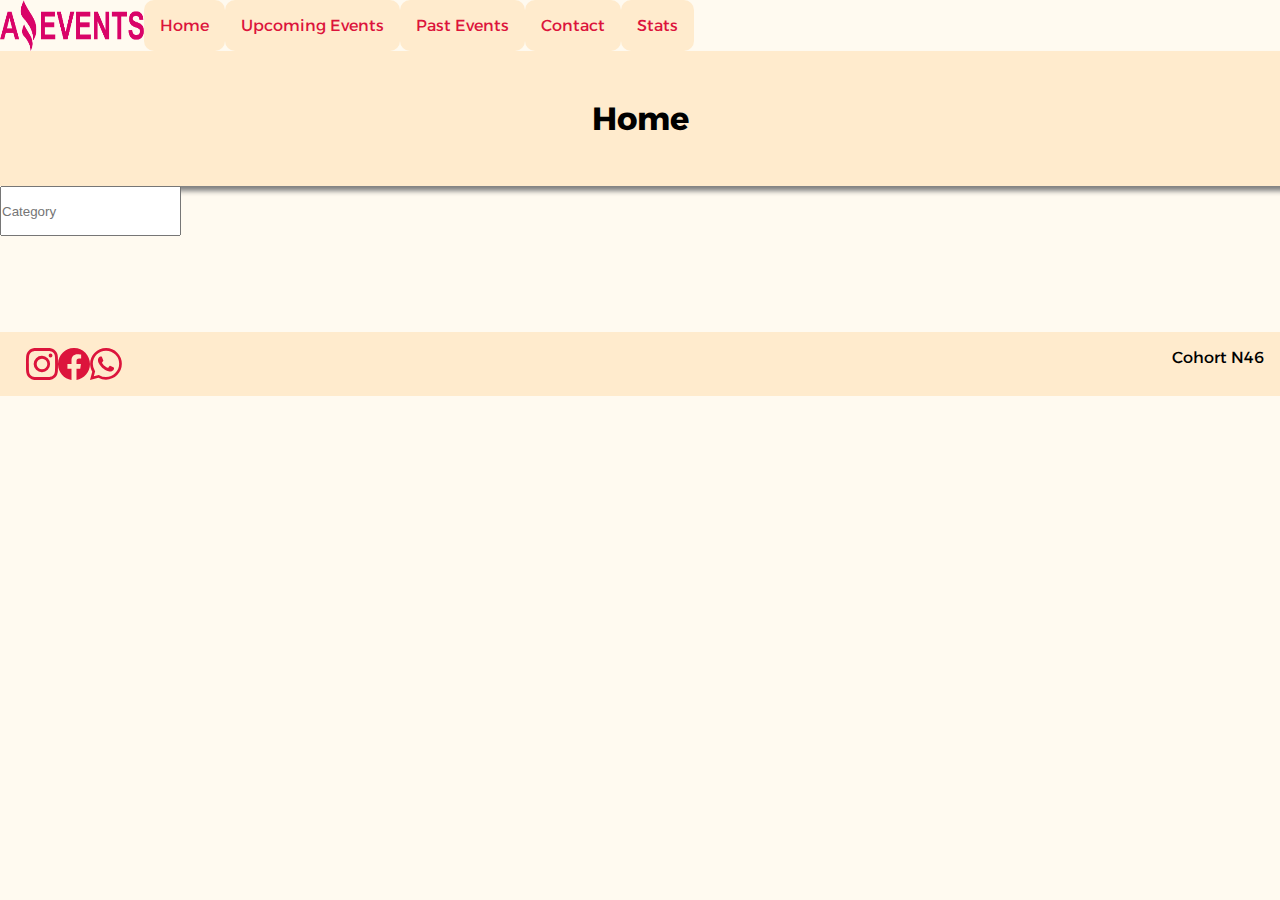
==== commit 6530501a: "commit task 4" ====
--- a/index.html
+++ b/index.html
@@ -7,6 +7,9 @@
     <meta name="viewport" content="width=device-width, initial-scale=1.0">
     <link rel="shortcut icon" href="./assets/images/Logo Amazing Events.png" type="image/x-icon">
     <link rel="stylesheet" href="./assets/style.css">
+    <link rel="preconnect" href="https://fonts.googleapis.com">
+<link rel="preconnect" href="https://fonts.gstatic.com" crossorigin>
+<link href="https://fonts.googleapis.com/css2?family=Alexandria:wght@300&display=swap" rel="stylesheet">
     <link href="https://cdn.jsdelivr.net/npm/bootstrap@5.3.0-alpha1/dist/css/bootstrap.min.css" rel="stylesheet" 
     integrity="sha384-GLhlTQ8iRABdZLl6O3oVMWSktQOp6b7In1Zl3/Jr59b6EGGoI1aFkw7cmDA6j6gD" crossorigin="anonymous">
     <title>Home</title>
@@ -16,7 +19,7 @@
        
         <nav>
             <div class="navbar">
-                <img src="./assets/images/Logo Amazing Events.png"  class="logo" alt="">
+                <img src="./assets/logoamazing.png"  class="logo" alt="">
             <a href="#">Home</a>
             <a href="./upcomingevents.html">Upcoming Events</a>
             <a href="./pastevents.html">Past Events</a>
--- a/assets/style.css
+++ b/assets/style.css
@@ -4,7 +4,7 @@
 box-sizing: border-box;}
 body{
     background-color: floralwhite!important;
-    font-family: system-ui, -apple-system, BlinkMacSystemFont, 'Segoe UI', Roboto, Oxygen, Ubuntu, Cantarell, 'Open Sans', 'Helvetica Neue', sans-serif;
+    font-family: 'Alexandria', sans-serif!important;
 }
 .navbar{
     display: flex;
@@ -113,10 +113,25 @@
     
     
 }
-#detail-cards{
-    display: flex!important;
-    justify-content: center!important;
-    align-items: center!important;
+.detail{
+    padding: 2rem;
+    width: 100%;
+    display: flex;
+    justify-content: center;
+    align-items: center;
+ 
+}
+
+.detail-card{
+    background-color: blanchedalmond;
+border: 1px solid black;
+border-radius: 20px;
+    padding:3rem ;
+    width: 55%;
+    
+    display: flex;
+    justify-content: space-evenly;
+    align-items: center;
 }
 
 table{
@@ -134,9 +149,8 @@
 th{
     background-color: blanchedalmond!important;
 }
-.caption{
-    justify-content: center;
-    align-items: center;
+caption{
+    text-align: center;
 }
 .table-three, .table-two, .table-one{
     display: flex;
@@ -146,8 +160,12 @@
     margin-right: auto;
     padding: 2rem;
 }
-  
-  
+  h5{
+    text-align: center;
+  }
+  .footer-pos{
+    position: fixed;
+  }
 /*MEDIA QUERIES*/
 @media  screen and (min-width:320px)and (max-width:767px){
     .navbar{
